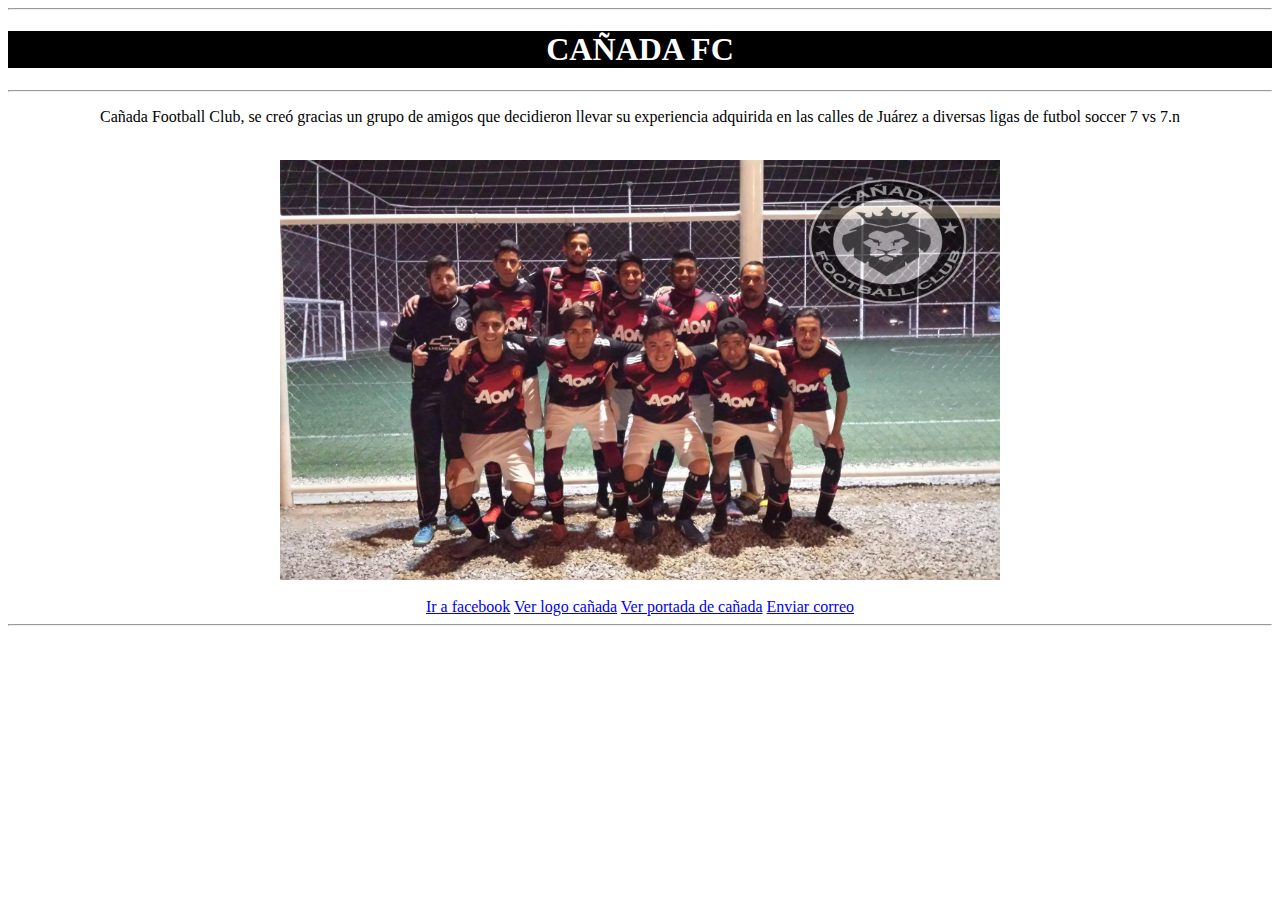
==== Index.html @ d08a5b74 "Add files via upload" ====
<!DOCTYPE html>
	<html>
	<head>
	<style>
	body {background-color: white;}
	</style>
		<title>Cañada FC</title>
		<!--<link rel="stylesheet" href="estilos.css">-->
		<link rel="shortcut icon" type="image/x-icon" href="caniada/NUEVO_LOGO_CA_ADA_FC_NGO.ico">
	</head>

	<body>
		<!--<script src="archivo.js"></script>-->
		<!--h1 se utiliza para titulares-->
		<hr>
		<h1 style="background-color:Black; color: white; text-align: center;">CAÑADA FC</h1>
		</hr>
		<hr>
		<center>
		<p>
			Cañada Football Club, se creó gracias un grupo de amigos que decidieron llevar su experiencia
			adquirida en las calles de Juárez a diversas ligas de futbol soccer 7 vs 7.n
			
		</p>
		</center>
		<br>
		<center>
		<img align="center" src="caniada/caniadaportada.jpg" alt="Cañada portada" title="Foto editada por Osvaldo Corral" width="720" height="420">
		</center>
		<br>

		<center>
		<a target="_blank" href="https://www.facebook.com/?ref=logo">Ir a facebook</a>
		<a target="_blank" href="caniada/NUEVO LOGO CANIADA FC NGO.png">Ver logo cañada</a>
		<a target="_blank" href="caniada/caniadaportada.jpg">Ver portada de cañada</a>

		<a href="mailto:valdillocorra92@gmail.com" title="Enviar correo a Osvaldo Corral">Enviar correo</a>
		<hr/>
		</center>
	</body>
<html>
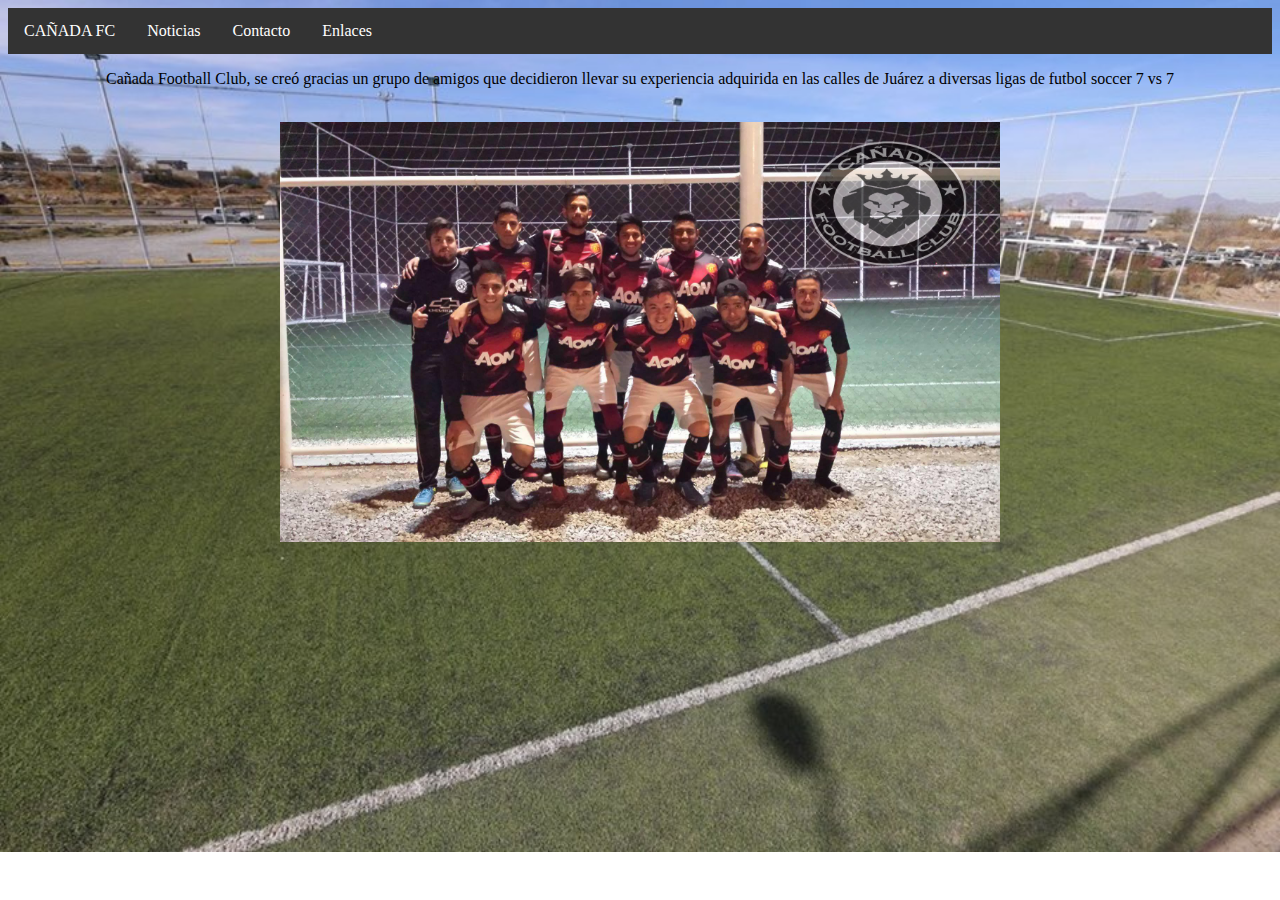
==== commit 3e213e1a: "Add files via upload" ====
--- a/Index.html
+++ b/Index.html
@@ -2,24 +2,34 @@
 	<html>
 	<head>
 	<style>
-	body {background-color: white;}
+	body {background-image: url(fondo.jpg); background-size: 100%;
+		background-repeat: no-repeat;}
 	</style>
 		<title>Cañada FC</title>
+		<meta charset="UTF-8">
 		<!--<link rel="stylesheet" href="estilos.css">-->
 		<link rel="shortcut icon" type="image/x-icon" href="caniada/NUEVO_LOGO_CA_ADA_FC_NGO.ico">
 	</head>
 
-	<body>
-		<!--<script src="archivo.js"></script>-->
-		<!--h1 se utiliza para titulares-->
-		<hr>
-		<h1 style="background-color:Black; color: white; text-align: center;">CAÑADA FC</h1>
-		</hr>
-		<hr>
+		<body>
+		<ul>
+	  <li><a href="#home"> CAÑADA FC </a></li>
+	  <li><a href="#news">Noticias</a></li>
+	  <li><a href="mailto:valdillocorra92@gmail.com">Contacto</a></li>
+	  <li class="dropdown">
+ 	   <a href="javascript:void(0)" class="dropbtn">Enlaces</a>
+ 	   <div class="dropdown-content">
+      <a href="https://www.facebook.com/?ref=logo">Ir a facebook</a>
+      <a href="caniada/NUEVO LOGO CANIADA FC NGO.png">Ver logo cañada</a>
+      <a href="caniada/caniadaportada.jpg">Ver portada de cañada</a>
+    </div>
+  </li>
+</ul>		
 		<center>
 		<p>
-			Cañada Football Club, se creó gracias un grupo de amigos que decidieron llevar su experiencia
-			adquirida en las calles de Juárez a diversas ligas de futbol soccer 7 vs 7.n
+			Cañada Football Club, se creó gracias un grupo de amigos que 
+			decidieron llevar su experiencia
+			adquirida en las calles de Juárez a diversas ligas de futbol soccer 7 vs 7
 			
 		</p>
 		</center>
@@ -28,14 +38,59 @@
 		<img align="center" src="caniada/caniadaportada.jpg" alt="Cañada portada" title="Foto editada por Osvaldo Corral" width="720" height="420">
 		</center>
 		<br>
+		</div>
+	</body>
+<html>
 
-		<center>
-		<a target="_blank" href="https://www.facebook.com/?ref=logo">Ir a facebook</a>
-		<a target="_blank" href="caniada/NUEVO LOGO CANIADA FC NGO.png">Ver logo cañada</a>
-		<a target="_blank" href="caniada/caniadaportada.jpg">Ver portada de cañada</a>
+<style type="text/css">
+	 	ul {
+    list-style-type: none;
+    margin: 0;
+    padding: 0;
+    overflow: hidden;
+    background-color: #333;
+}
 
-		<a href="mailto:valdillocorra92@gmail.com" title="Enviar correo a Osvaldo Corral">Enviar correo</a>
-		<hr/>
-		</center>
-	</body>
-<html>+li {
+    float: left;
+}
+
+li a, .dropbtn {
+    display: inline-block;
+    color: white;
+    text-align: center;
+    padding: 14px 16px;
+    text-decoration: none;
+}
+
+li a:hover, .dropdown:hover .dropbtn {
+    background-color: red;
+}
+
+li.dropdown {
+    display: inline-block;
+}
+
+.dropdown-content {
+    display: none;
+    position: absolute;
+    background-color: #f9f9f9;
+    min-width: 160px;
+    box-shadow: 0px 8px 16px 0px rgba(0,0,0,0.2);
+    z-index: 1;
+}
+
+.dropdown-content a {
+    color: black;
+    padding: 12px 16px;
+    text-decoration: none;
+    display: block;
+    text-align: left;
+}
+
+.dropdown-content a:hover {background-color: #f1f1f1}
+
+.dropdown:hover .dropdown-content {
+    display: block;
+}
+</style>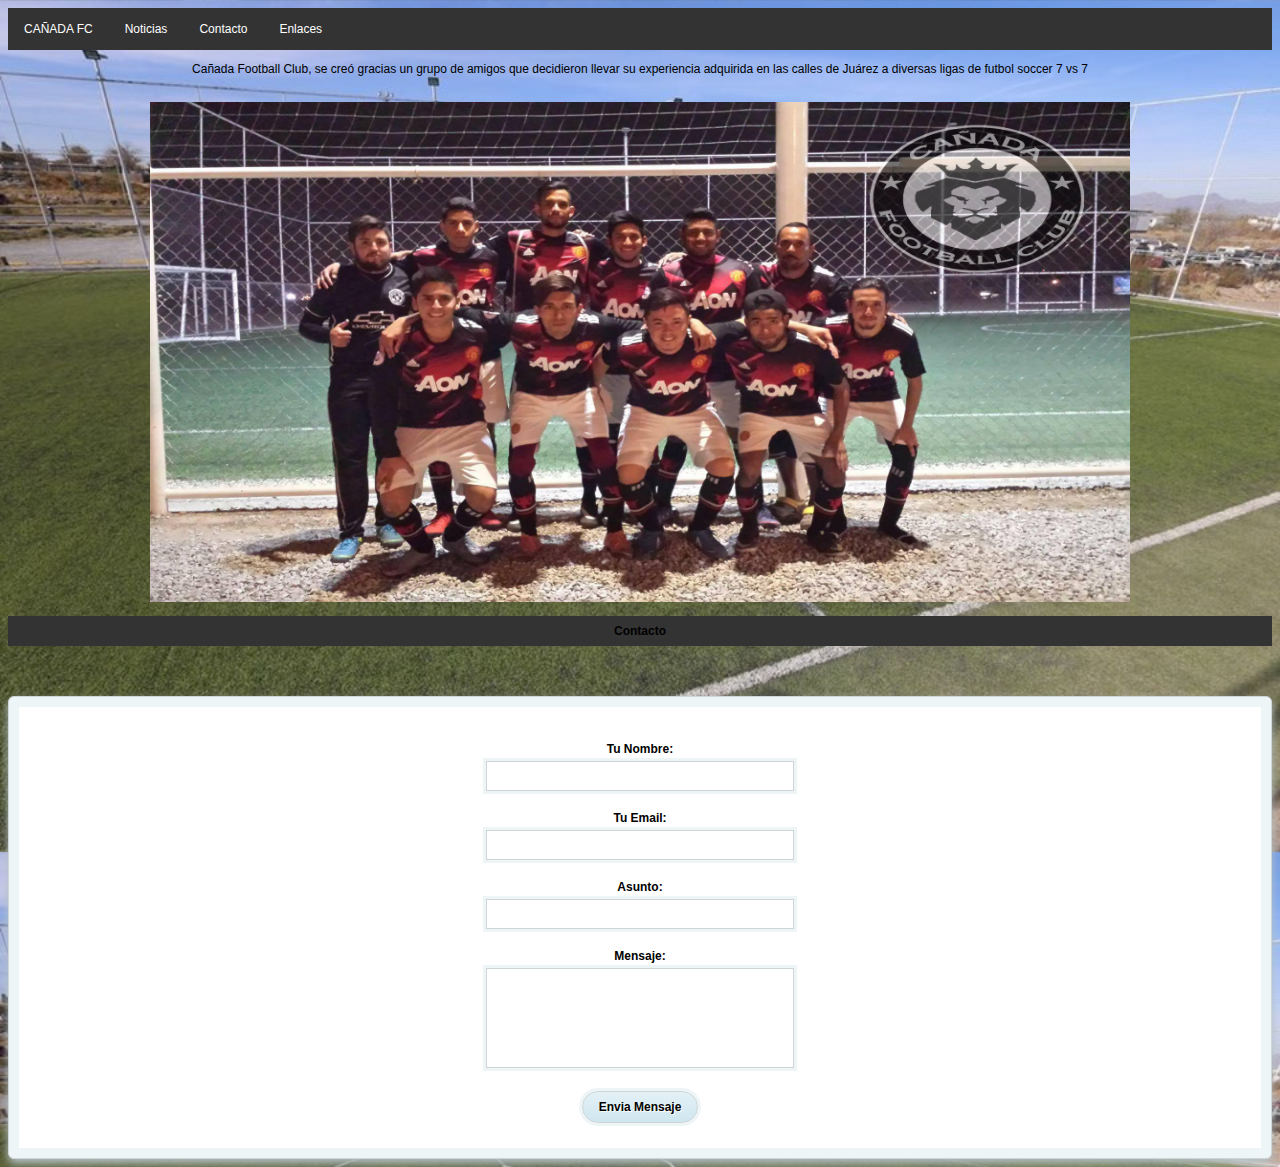
==== commit 86494c59: "Add files via upload" ====
--- a/Index.html
+++ b/Index.html
@@ -3,28 +3,30 @@
 	<head>
 	<style>
 	body {background-image: url(fondo.jpg); background-size: 100%;
-		background-repeat: no-repeat;}
+		background-repeat: no-repeat fixed center ;}
 	</style>
 		<title>Cañada FC</title>
 		<meta charset="UTF-8">
 		<!--<link rel="stylesheet" href="estilos.css">-->
 		<link rel="shortcut icon" type="image/x-icon" href="caniada/NUEVO_LOGO_CA_ADA_FC_NGO.ico">
+		<link rel='stylesheet' href='estilos.css'>
 	</head>
 
-		<body>
+		
 		<ul>
-	  <li><a href="#home"> CAÑADA FC </a></li>
-	  <li><a href="#news">Noticias</a></li>
-	  <li><a href="mailto:valdillocorra92@gmail.com">Contacto</a></li>
-	  <li class="dropdown">
- 	   <a href="javascript:void(0)" class="dropbtn">Enlaces</a>
+	  	<li><a href="#home"> CAÑADA FC </a></li>
+	  	<li><a href="#news">Noticias</a></li>
+	  	<li><a href="mailto:valdillocorra92@gmail.com">Contacto</a></li>
+	  	<li class="dropdown">
+ 	   		<a href="javascript:void(0)" class="dropbtn">Enlaces</a>
  	   <div class="dropdown-content">
-      <a href="https://www.facebook.com/?ref=logo">Ir a facebook</a>
-      <a href="caniada/NUEVO LOGO CANIADA FC NGO.png">Ver logo cañada</a>
-      <a href="caniada/caniadaportada.jpg">Ver portada de cañada</a>
-    </div>
-  </li>
-</ul>		
+      		<a href="https://www.facebook.com/?ref=logo">Ir a facebook</a>
+      		<a href="caniada/NUEVO LOGO CANIADA FC NGO.png">Ver logo cañada</a>
+      		<a href="caniada/caniadaportada.jpg">Ver portada de cañada</a>
+    	</div>
+  		</li>
+		</ul>	
+	<body>	
 		<center>
 		<p>
 			Cañada Football Club, se creó gracias un grupo de amigos que 
@@ -35,62 +37,27 @@
 		</center>
 		<br>
 		<center>
-		<img align="center" src="caniada/caniadaportada.jpg" alt="Cañada portada" title="Foto editada por Osvaldo Corral" width="720" height="420">
+		<img align="center" src="caniada/caniadaportada.jpg" alt="Cañada portada" title="Foto editada por Osvaldo Corral" width="980" height="500">
 		</center>
-		<br>
-		</div>
-	</body>
+	
+	<br>
+	<center>
+	<section>
+		<ul>
+			<h1>Contacto</h1>
+		</ul>
+		<form class='contacto'>
+			<div><label>Tu Nombre:</label><input type='text' value=''></div>
+			<div><label>Tu Email:</label><input type='text' value=''></div>
+			<div><label>Asunto:</label><input type='text' value=''></div>
+			<div><label>Mensaje:</label><textarea rows='6'></textarea></div>
+			<div><input type='submit' value='Envia Mensaje'></div>
+		</form>
+	</section>
+</center>
+</body>
 <html>
 
 <style type="text/css">
-	 	ul {
-    list-style-type: none;
-    margin: 0;
-    padding: 0;
-    overflow: hidden;
-    background-color: #333;
-}
-
-li {
-    float: left;
-}
-
-li a, .dropbtn {
-    display: inline-block;
-    color: white;
-    text-align: center;
-    padding: 14px 16px;
-    text-decoration: none;
-}
-
-li a:hover, .dropdown:hover .dropbtn {
-    background-color: red;
-}
-
-li.dropdown {
-    display: inline-block;
-}
-
-.dropdown-content {
-    display: none;
-    position: absolute;
-    background-color: #f9f9f9;
-    min-width: 160px;
-    box-shadow: 0px 8px 16px 0px rgba(0,0,0,0.2);
-    z-index: 1;
-}
-
-.dropdown-content a {
-    color: black;
-    padding: 12px 16px;
-    text-decoration: none;
-    display: block;
-    text-align: left;
-}
-
-.dropdown-content a:hover {background-color: #f1f1f1}
-
-.dropdown:hover .dropdown-content {
-    display: block;
-}
+	 	
 </style>--- a/estilos.css
+++ b/estilos.css
@@ -0,0 +1,111 @@
+*{
+	font-family: sans-serif;
+	font-size: 12px;
+	color: black;
+}
+
+ul {
+    list-style-type: none;
+    margin: 0;
+    padding: 0;
+    overflow: hidden;
+    background-color: #333;
+}
+
+li {
+    float: left;
+}
+
+li a, .dropbtn {
+    display: inline-block;
+    color: white;
+    text-align: center;
+    padding: 14px 16px;
+    text-decoration: none;
+}
+
+li a:hover, .dropdown:hover .dropbtn {
+    background-color: red;
+}
+
+li.dropdown {
+    display: inline-block;
+}
+
+.dropdown-content {
+    display: none;
+    position: absolute;
+    background-color: #f9f9f9;
+    min-width: 160px;
+    box-shadow: 0px 8px 16px 0px rgba(0,0,0,0.2);
+    z-index: 1;
+}
+
+.dropdown-content a {
+    color: black;
+    padding: 12px 16px;
+    text-decoration: none;
+    display: block;
+    text-align: left;
+}
+
+.dropdown-content a:hover {background-color: #f1f1f1}
+
+.dropdown:hover .dropdown-content {
+    display: block;
+}
+img {
+    display: block;
+    margin-left: auto;
+    margin-right: auto;
+}
+.contacto{
+	align-content: center;
+	border: 1px solid #CED5D7;
+	border-radius: 6px;
+	padding: 45px 45px 20px;
+	margin-top: 50px;
+	background-color: white;
+	box-shadow: 0px 5px 10px #B5C1C5, 0 0 0 10px #EEF5F7 inset;
+}
+.contacto label{
+	display: block;
+	font-weight: bold;
+}
+.contacto div{
+	margin-bottom: 15px;
+}
+.contacto input[type='text'], .contacto textarea{
+	padding: 7px 6px;
+	width: 294px;
+	border: 1px solid #CED5D7;
+	resize: none;
+	box-shadow:0 0 0 3px #EEF5F7;
+	margin: 5px 0;
+}
+.contacto input[type='text']:focus, .contacto textarea:focus{
+	outline: none;
+	box-shadow:0 0 0 3px #dde9ec;
+}
+.contacto input[type='submit']{
+	border: 1px solid #CED5D7;
+	box-shadow:0 0 0 3px #EEF5F7;
+	padding: 8px 16px;
+	border-radius: 20px;
+	font-weight: bold;
+	text-shadow: 1px 1px 0px white;
+
+	background: #e4f1f6;
+	background: -moz-linear-gradient(top, #e4f1f6 0%, #cfe6ef 100%);
+	background: -webkit-linear-gradient(top, #e4f1f6 0%,#cfe6ef 100%);
+}
+.contacto input[type='submit']:hover{
+	background: #edfcff;
+	background: -moz-linear-gradient(top, #edfcff 0%, #cfe6ef 100%);
+	background: -webkit-linear-gradient(top, #edfcff 0%,#cfe6ef 100%);
+}
+.contacto input[type='submit']:active{
+	background: #cfe6ef;
+	background: -moz-linear-gradient(top, #cfe6ef 0%, #edfcff 100%);
+	background: -webkit-linear-gradient(top, #cfe6ef 0%,#edfcff 100%);
+}--- a/estilos.css
+++ b/estilos.css
@@ -0,0 +1,111 @@
+*{
+	font-family: sans-serif;
+	font-size: 12px;
+	color: black;
+}
+
+ul {
+    list-style-type: none;
+    margin: 0;
+    padding: 0;
+    overflow: hidden;
+    background-color: #333;
+}
+
+li {
+    float: left;
+}
+
+li a, .dropbtn {
+    display: inline-block;
+    color: white;
+    text-align: center;
+    padding: 14px 16px;
+    text-decoration: none;
+}
+
+li a:hover, .dropdown:hover .dropbtn {
+    background-color: red;
+}
+
+li.dropdown {
+    display: inline-block;
+}
+
+.dropdown-content {
+    display: none;
+    position: absolute;
+    background-color: #f9f9f9;
+    min-width: 160px;
+    box-shadow: 0px 8px 16px 0px rgba(0,0,0,0.2);
+    z-index: 1;
+}
+
+.dropdown-content a {
+    color: black;
+    padding: 12px 16px;
+    text-decoration: none;
+    display: block;
+    text-align: left;
+}
+
+.dropdown-content a:hover {background-color: #f1f1f1}
+
+.dropdown:hover .dropdown-content {
+    display: block;
+}
+img {
+    display: block;
+    margin-left: auto;
+    margin-right: auto;
+}
+.contacto{
+	align-content: center;
+	border: 1px solid #CED5D7;
+	border-radius: 6px;
+	padding: 45px 45px 20px;
+	margin-top: 50px;
+	background-color: white;
+	box-shadow: 0px 5px 10px #B5C1C5, 0 0 0 10px #EEF5F7 inset;
+}
+.contacto label{
+	display: block;
+	font-weight: bold;
+}
+.contacto div{
+	margin-bottom: 15px;
+}
+.contacto input[type='text'], .contacto textarea{
+	padding: 7px 6px;
+	width: 294px;
+	border: 1px solid #CED5D7;
+	resize: none;
+	box-shadow:0 0 0 3px #EEF5F7;
+	margin: 5px 0;
+}
+.contacto input[type='text']:focus, .contacto textarea:focus{
+	outline: none;
+	box-shadow:0 0 0 3px #dde9ec;
+}
+.contacto input[type='submit']{
+	border: 1px solid #CED5D7;
+	box-shadow:0 0 0 3px #EEF5F7;
+	padding: 8px 16px;
+	border-radius: 20px;
+	font-weight: bold;
+	text-shadow: 1px 1px 0px white;
+
+	background: #e4f1f6;
+	background: -moz-linear-gradient(top, #e4f1f6 0%, #cfe6ef 100%);
+	background: -webkit-linear-gradient(top, #e4f1f6 0%,#cfe6ef 100%);
+}
+.contacto input[type='submit']:hover{
+	background: #edfcff;
+	background: -moz-linear-gradient(top, #edfcff 0%, #cfe6ef 100%);
+	background: -webkit-linear-gradient(top, #edfcff 0%,#cfe6ef 100%);
+}
+.contacto input[type='submit']:active{
+	background: #cfe6ef;
+	background: -moz-linear-gradient(top, #cfe6ef 0%, #edfcff 100%);
+	background: -webkit-linear-gradient(top, #cfe6ef 0%,#edfcff 100%);
+}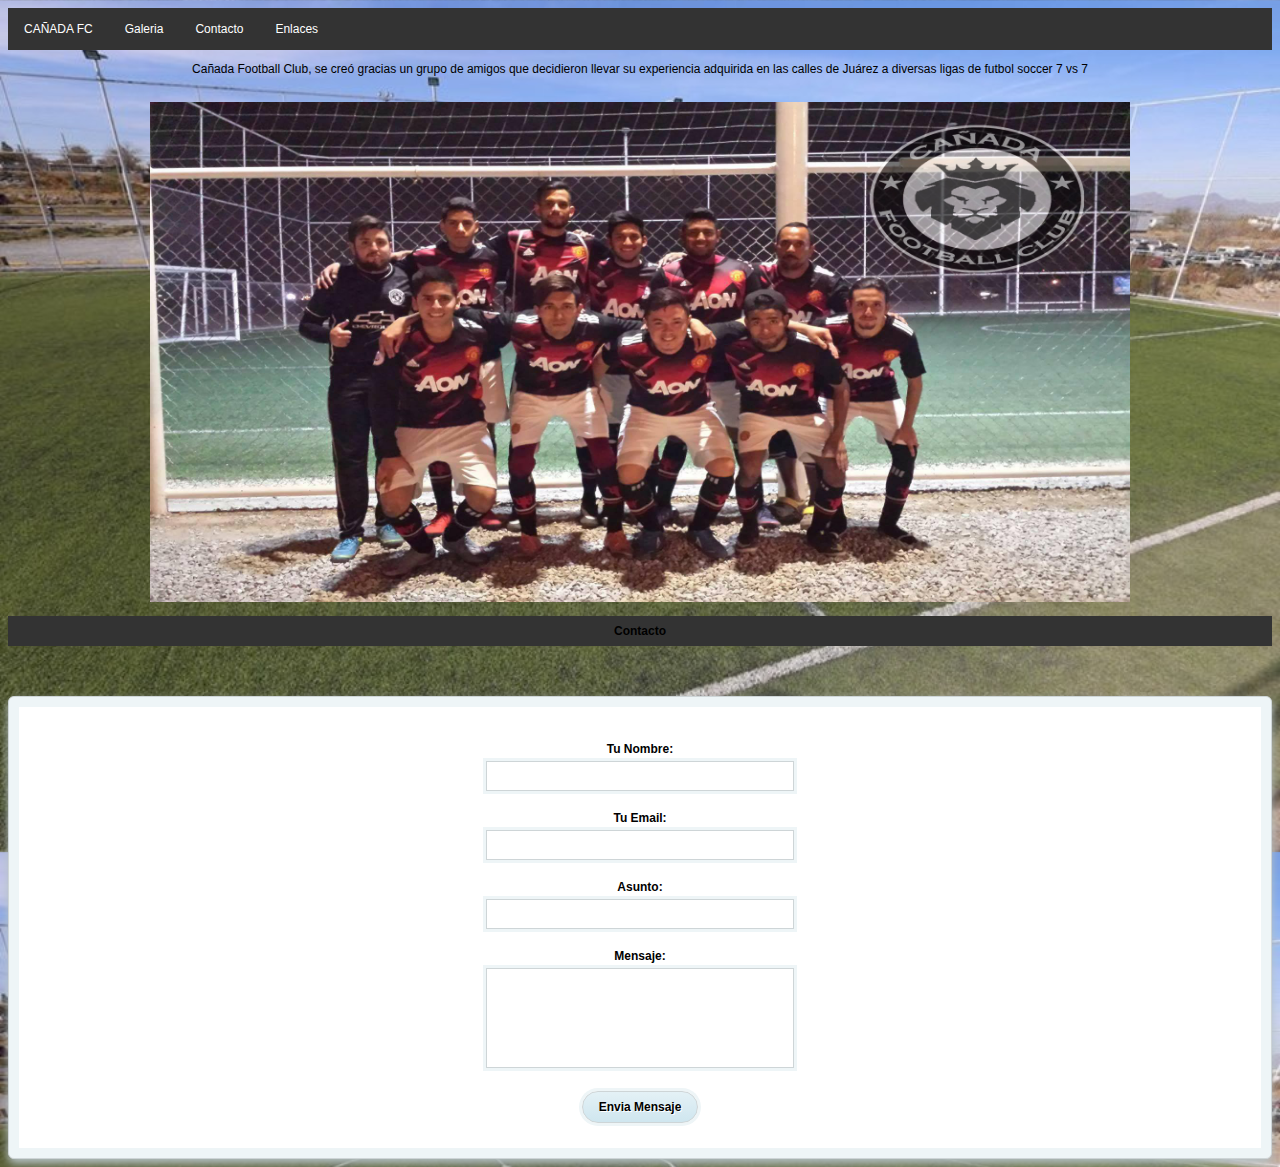
==== commit 21f24f57: "Add files via upload" ====
--- a/Index.html
+++ b/Index.html
@@ -15,7 +15,7 @@
 		
 		<ul>
 	  	<li><a href="#home"> CAÑADA FC </a></li>
-	  	<li><a href="#news">Noticias</a></li>
+	  	<li><a href="Galeria.html">Galeria</a></li>
 	  	<li><a href="mailto:valdillocorra92@gmail.com">Contacto</a></li>
 	  	<li class="dropdown">
  	   		<a href="javascript:void(0)" class="dropbtn">Enlaces</a>
